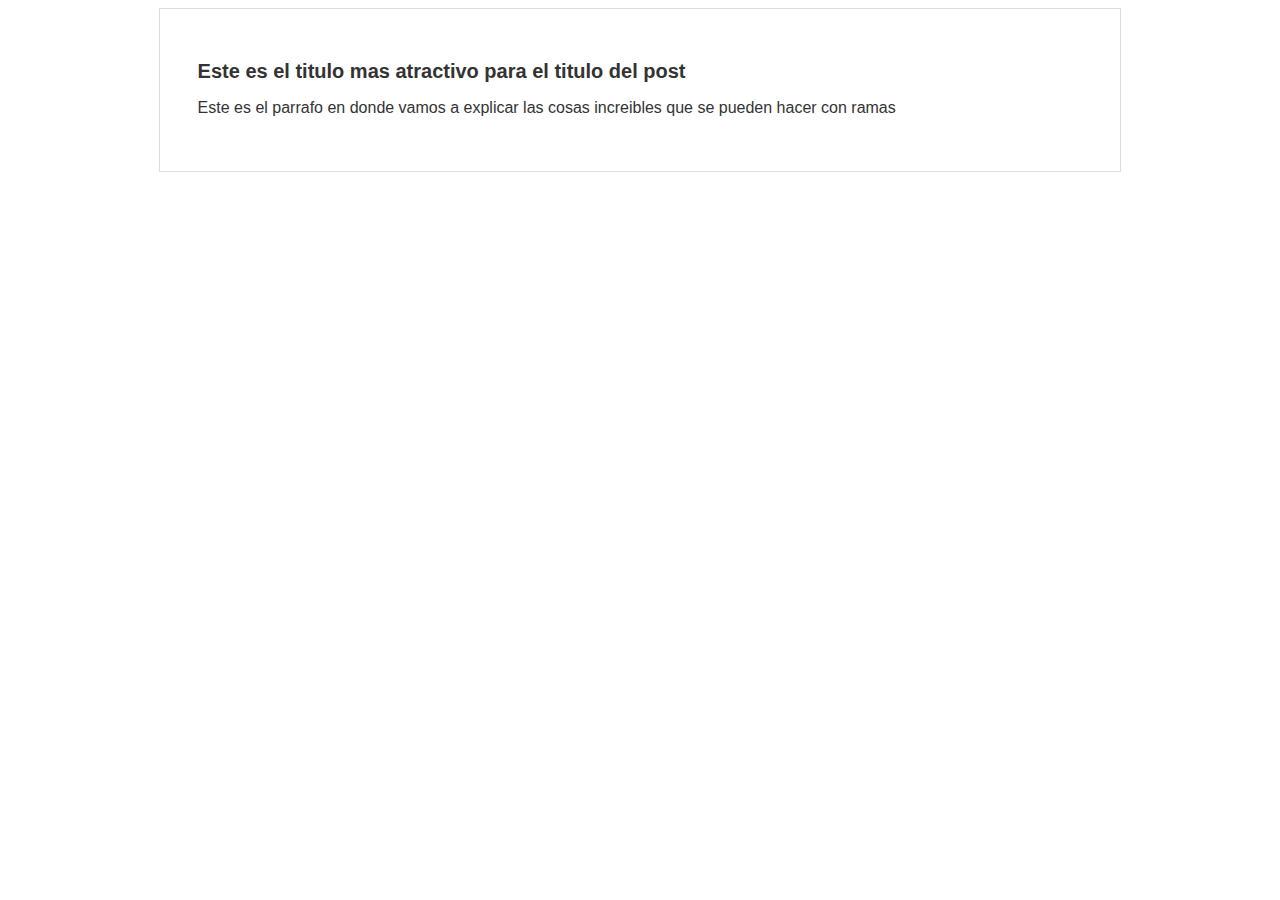
==== index2.html @ c8dacec7 "mis curso de ramas comienza aqui" ====
<!DOCTYPE html>
<html lang="en">
<head>
    <meta charset="UTF-8">
    <meta http-equiv="X-UA-Compatible" content="IE=edge">
    <meta name="viewport" content="width=device-width, initial-scale=1.0">
    <title>Document</title>
    <link rel="stylesheet" href="css/estilos.css">
</head>
<body>
    <div id="container">
        <div id="post">
            <h1> Este es el titulo mas atractivo para el titulo del post</h1>
            <p>Este es el parrafo en donde
                vamos a explicar las cosas increibles
                que se pueden hacer con ramas
            </p>
        </div>
    </div>
</body>
</html>
---- css/estilos.css ----
body{
    color: #333;
    font-family: "Arial";
    text-align: center;
    font-size: 16px;
}
#container{
    width: 70%;
    padding: 1cm;
    text-align: left;
    border: 1px solid #ddd;
    margin: 0 auto;
}
#container h1 {
    font-size: 20px;
}
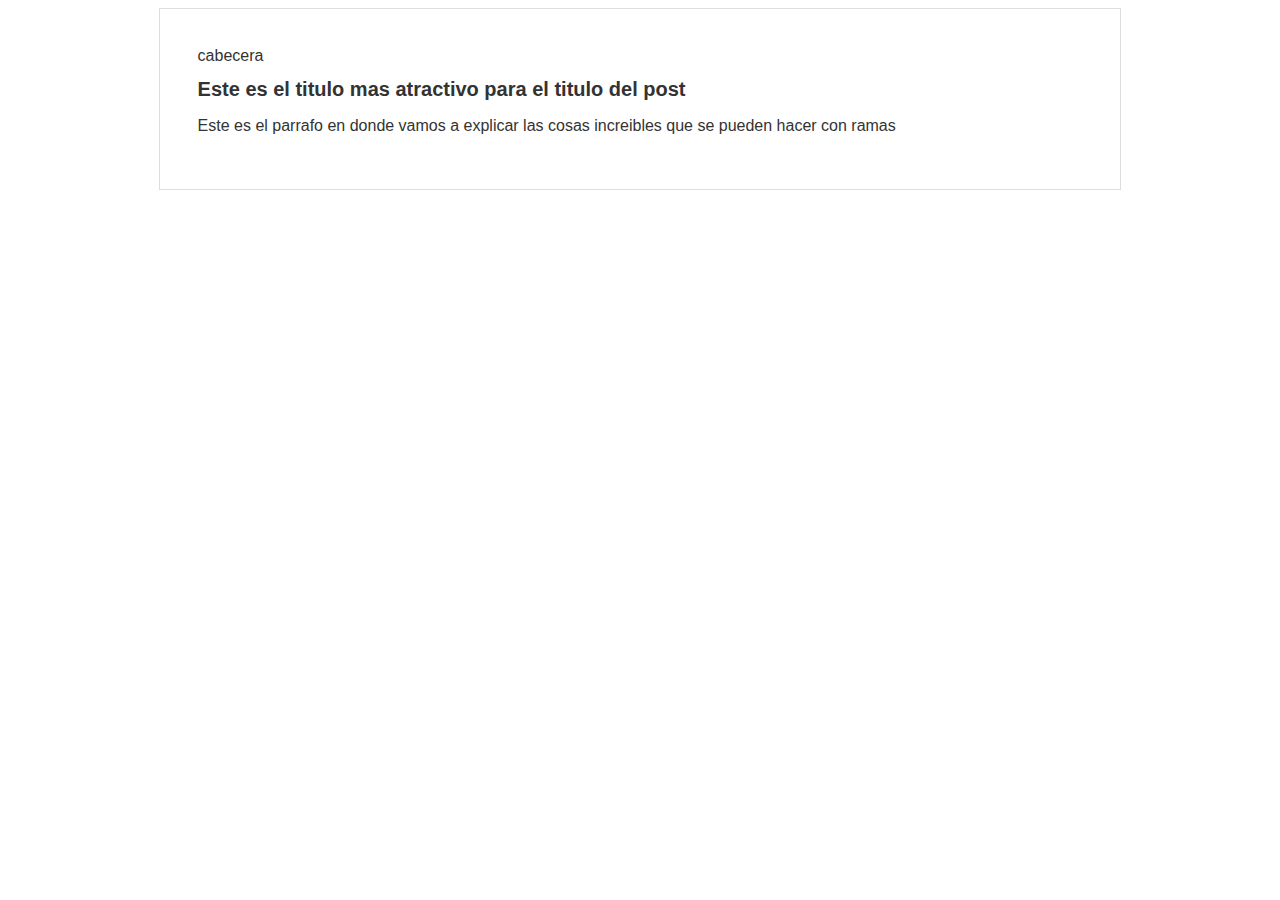
==== commit b56b564a: "primera rama" ====
--- a/index2.html
+++ b/index2.html
@@ -9,6 +9,9 @@
 </head>
 <body>
     <div id="container">
+        <div id="cabecera">
+            cabecera
+        </div>
         <div id="post">
             <h1> Este es el titulo mas atractivo para el titulo del post</h1>
             <p>Este es el parrafo en donde
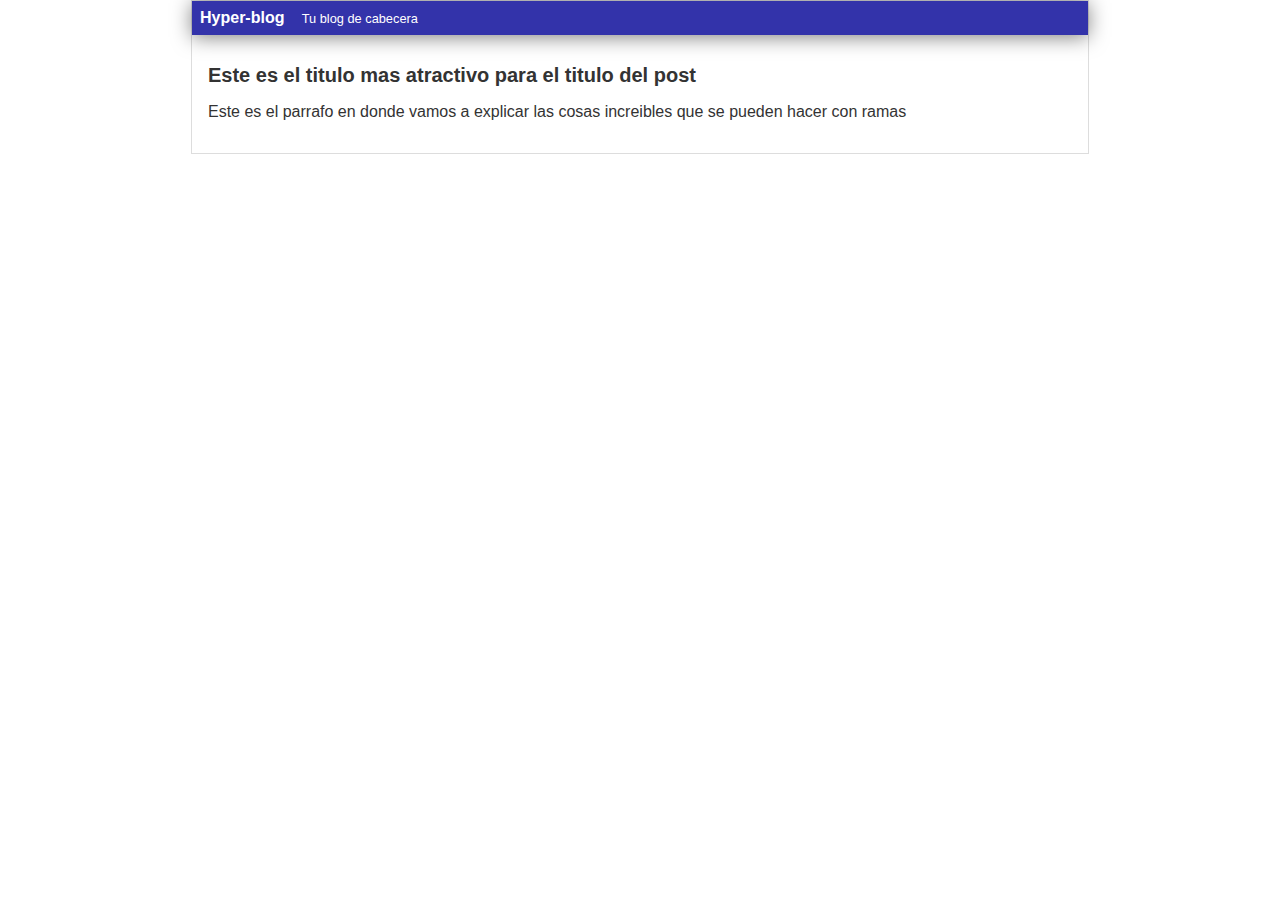
==== commit 022d7a9b: "diseño azul en la rama cabecera" ====
--- a/index2.html
+++ b/index2.html
@@ -10,7 +10,8 @@
 <body>
     <div id="container">
         <div id="cabecera">
-            cabecera
+            Hyper-blog 
+            <span id="tagline">Tu blog de cabecera</span>
         </div>
         <div id="post">
             <h1> Este es el titulo mas atractivo para el titulo del post</h1>
--- a/css/estilos.css
+++ b/css/estilos.css
@@ -1,16 +1,44 @@
-body{
+body
+{
     color: #333;
-    font-family: "Arial";
     text-align: center;
+    font-family: Arial;
     font-size: 16px;
+    margin: 0;
+    padding: 0;
 }
-#container{
+
+#cabecera
+{
+    background: #33A;
+    box-shadow: 0px 2px 20px 0px rgba(0,0,0,0.5);
+    color: white;
+    font-weight: bold;
+    margin: 0;
+    padding: 0.5em;
+}
+
+#cabecera #tagline
+{
+    padding: 0 0 0 1em;
+    font-weight: normal;
+    font-size: 0.8em;
+}
+
+#container
+{
     width: 70%;
-    padding: 1cm;
+    padding: 0;
     text-align: left;
-    border: 1px solid #ddd;
+    border: 1px solid #DDD;
     margin: 0 auto;
 }
-#container h1 {
+
+#container h1
+{
     font-size: 20px;
+}
+#post
+{
+    padding: 1em;
 }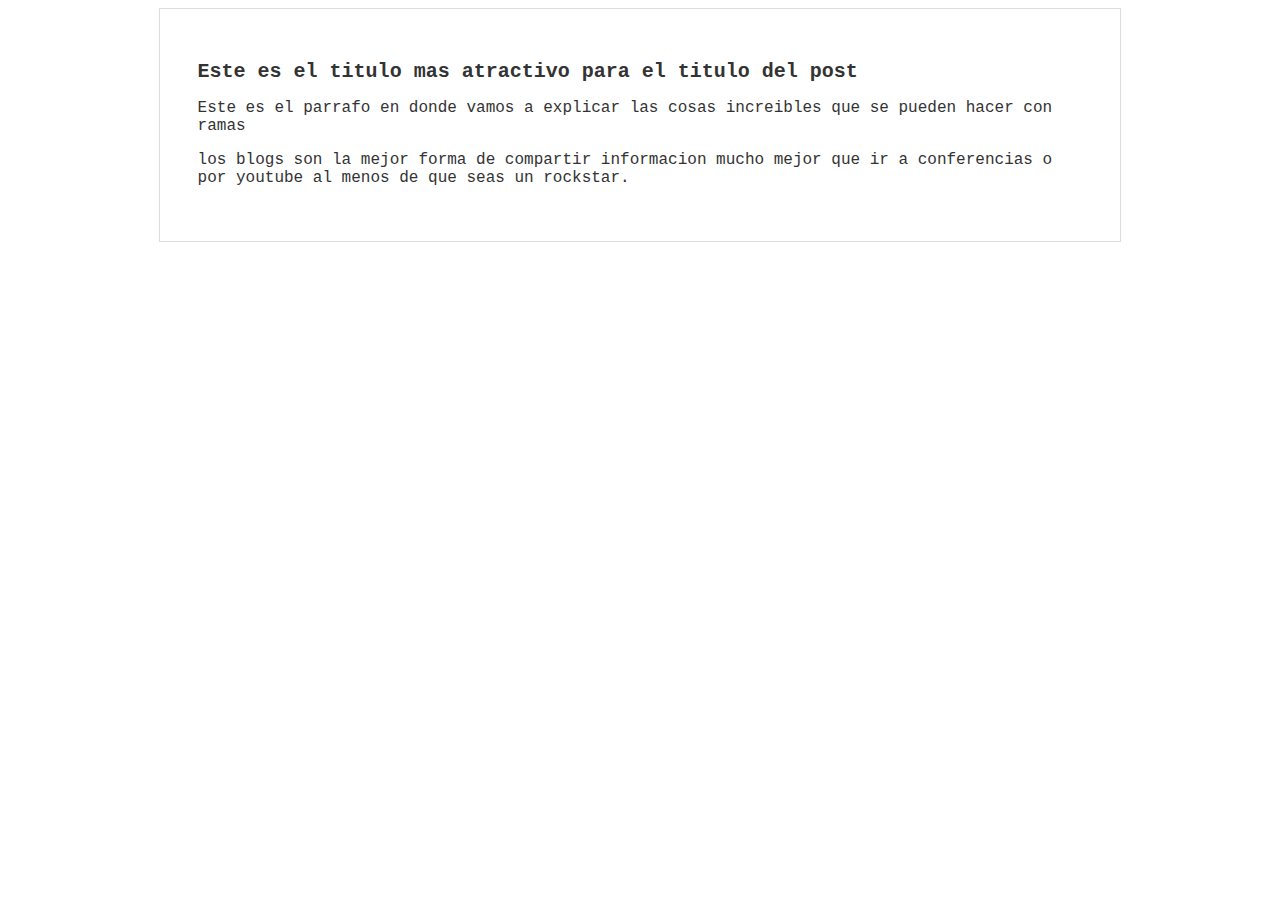
==== commit 7a0ea610: "cambios en la tipografia y en le contenido" ====
--- a/index2.html
+++ b/index2.html
@@ -9,16 +9,16 @@
 </head>
 <body>
     <div id="container">
-        <div id="cabecera">
-            Hyper-blog 
-            <span id="tagline">Tu blog de cabecera</span>
-        </div>
         <div id="post">
             <h1> Este es el titulo mas atractivo para el titulo del post</h1>
             <p>Este es el parrafo en donde
                 vamos a explicar las cosas increibles
                 que se pueden hacer con ramas
             </p>
+            <p> los blogs son la mejor forma de compartir informacion 
+                mucho mejor que ir a conferencias o por youtube al menos de que seas 
+                un rockstar.
+            </p>
         </div>
     </div>
 </body>
--- a/css/estilos.css
+++ b/css/estilos.css
@@ -1,44 +1,16 @@
-body
-{
+body{
     color: #333;
+    font-family: "Courier";
     text-align: center;
-    font-family: Arial;
     font-size: 16px;
-    margin: 0;
-    padding: 0;
 }
-
-#cabecera
-{
-    background: #33A;
-    box-shadow: 0px 2px 20px 0px rgba(0,0,0,0.5);
-    color: white;
-    font-weight: bold;
-    margin: 0;
-    padding: 0.5em;
-}
-
-#cabecera #tagline
-{
-    padding: 0 0 0 1em;
-    font-weight: normal;
-    font-size: 0.8em;
-}
-
-#container
-{
+#container{
     width: 70%;
-    padding: 0;
+    padding: 1cm;
     text-align: left;
-    border: 1px solid #DDD;
+    border: 1px solid #ddd;
     margin: 0 auto;
 }
-
-#container h1
-{
+#container h1 {
     font-size: 20px;
-}
-#post
-{
-    padding: 1em;
 }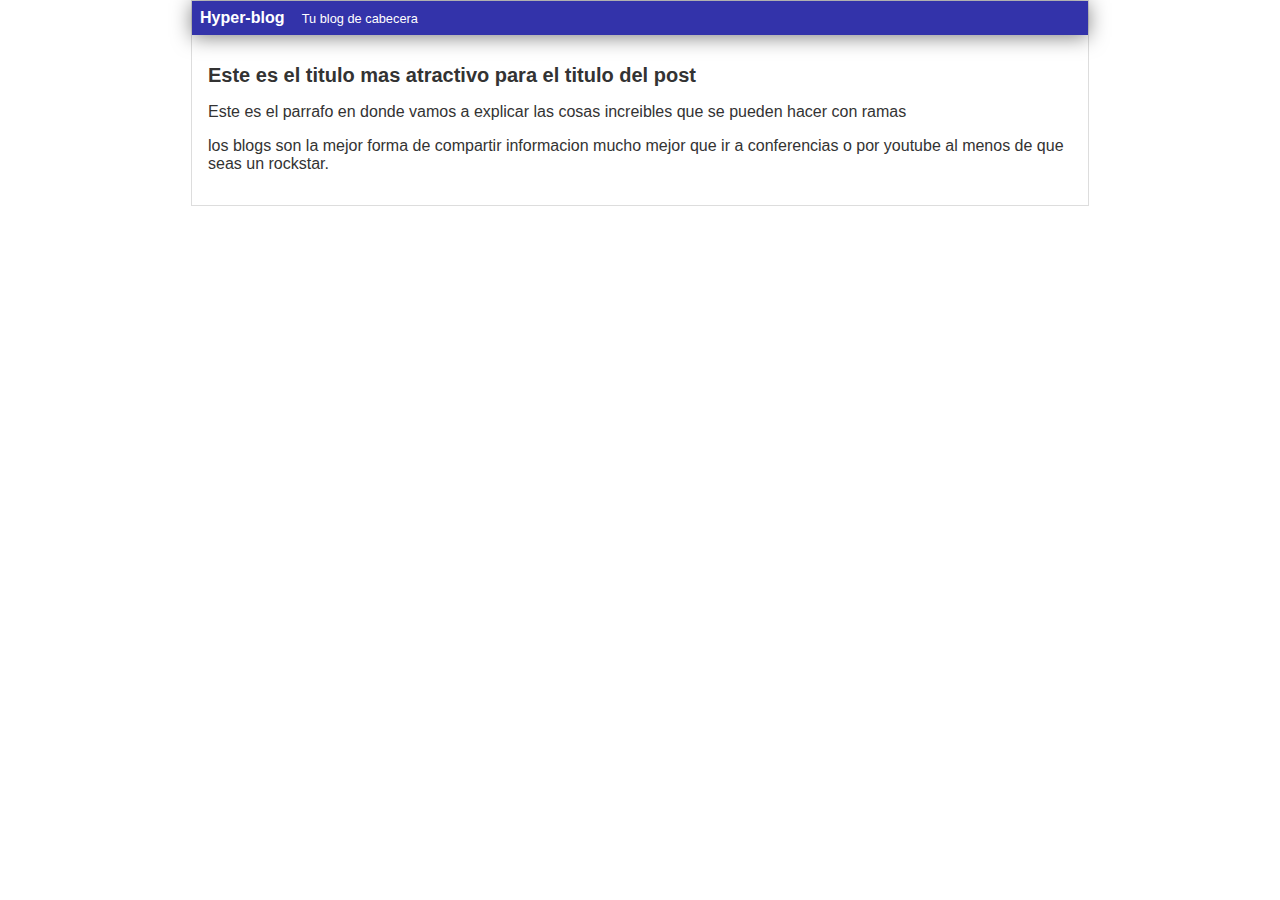
==== commit eb747b65: "mi primer merge" ====
--- a/index2.html
+++ b/index2.html
@@ -9,6 +9,10 @@
 </head>
 <body>
     <div id="container">
+        <div id="cabecera">
+            Hyper-blog 
+            <span id="tagline">Tu blog de cabecera</span>
+        </div>
         <div id="post">
             <h1> Este es el titulo mas atractivo para el titulo del post</h1>
             <p>Este es el parrafo en donde
--- a/css/estilos.css
+++ b/css/estilos.css
@@ -1,16 +1,48 @@
-body{
+body
+{
     color: #333;
+<<<<<<< HEAD
     font-family: "Courier";
+=======
+>>>>>>> cabecera
     text-align: center;
+    font-family: Arial;
     font-size: 16px;
+    margin: 0;
+    padding: 0;
 }
-#container{
+
+#cabecera
+{
+    background: #33A;
+    box-shadow: 0px 2px 20px 0px rgba(0,0,0,0.5);
+    color: white;
+    font-weight: bold;
+    margin: 0;
+    padding: 0.5em;
+}
+
+#cabecera #tagline
+{
+    padding: 0 0 0 1em;
+    font-weight: normal;
+    font-size: 0.8em;
+}
+
+#container
+{
     width: 70%;
-    padding: 1cm;
+    padding: 0;
     text-align: left;
-    border: 1px solid #ddd;
+    border: 1px solid #DDD;
     margin: 0 auto;
 }
-#container h1 {
+
+#container h1
+{
     font-size: 20px;
+}
+#post
+{
+    padding: 1em;
 }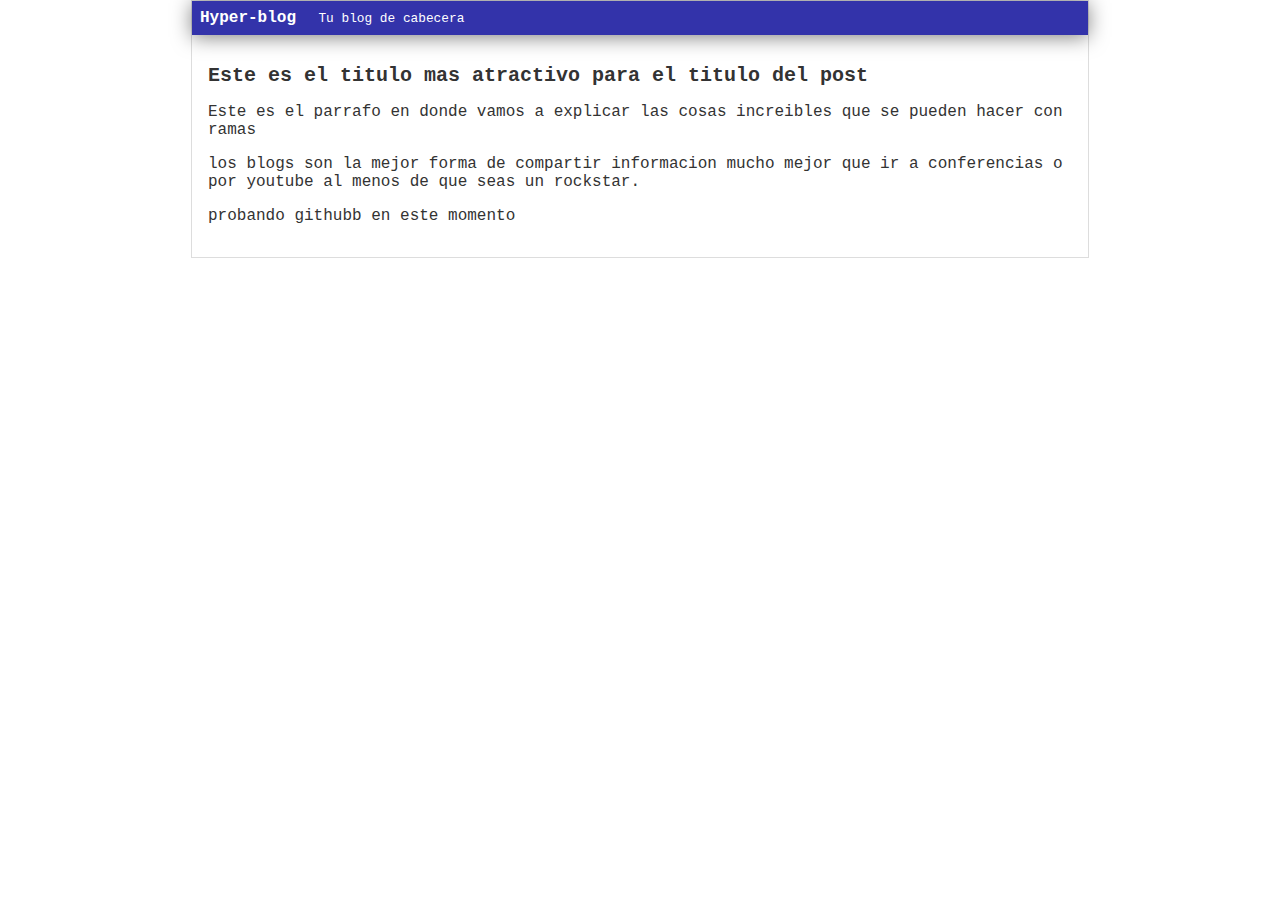
==== commit c812e2ae: "probando el commit y el github" ====
--- a/index2.html
+++ b/index2.html
@@ -23,6 +23,7 @@
                 mucho mejor que ir a conferencias o por youtube al menos de que seas 
                 un rockstar.
             </p>
+            <p>probando githubb en este momento</p>
         </div>
     </div>
 </body>
--- a/css/estilos.css
+++ b/css/estilos.css
@@ -1,12 +1,8 @@
 body
 {
     color: #333;
-<<<<<<< HEAD
     font-family: "Courier";
-=======
->>>>>>> cabecera
     text-align: center;
-    font-family: Arial;
     font-size: 16px;
     margin: 0;
     padding: 0;
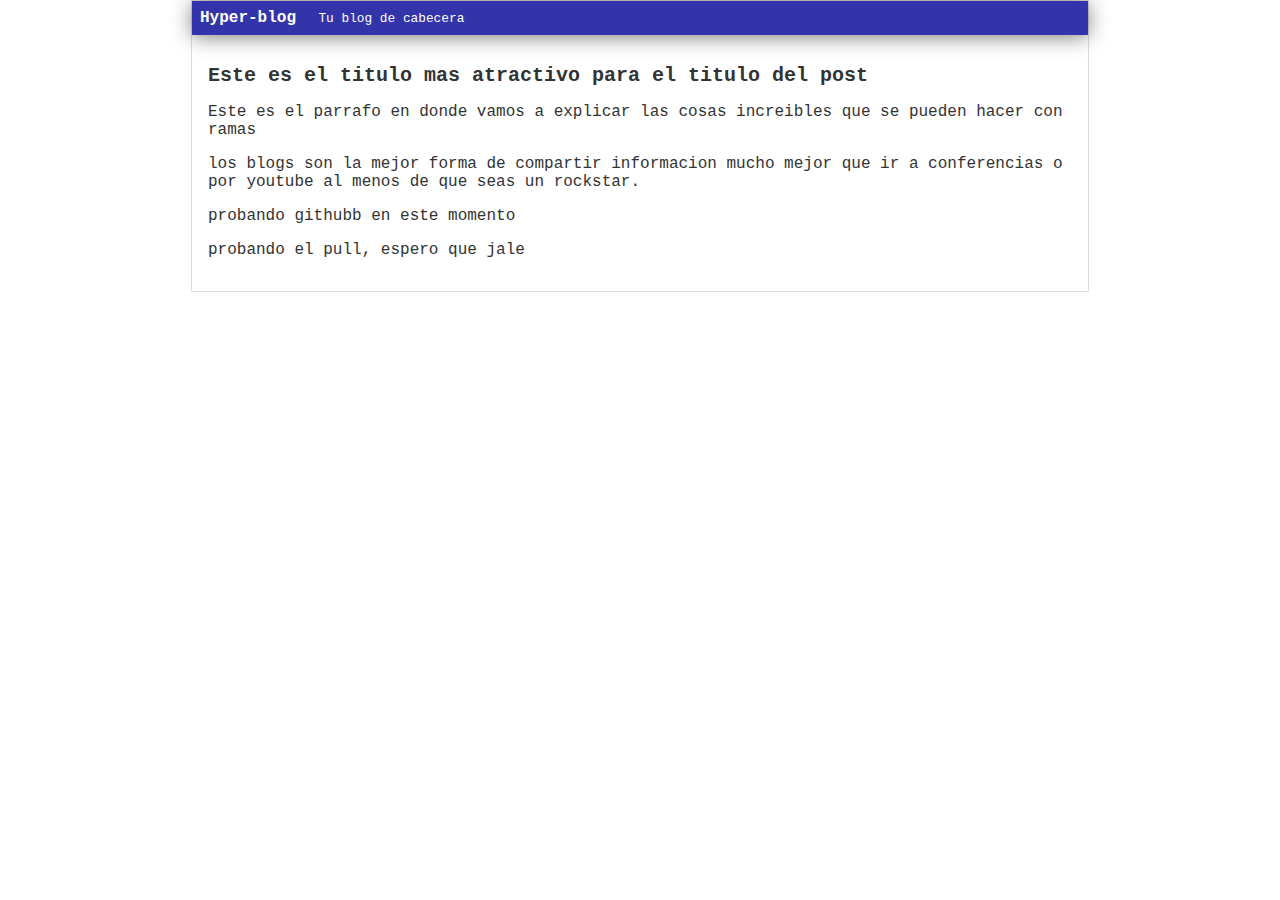
==== commit ed8177b8: "Update index2.html" ====
--- a/index2.html
+++ b/index2.html
@@ -24,7 +24,8 @@
                 un rockstar.
             </p>
             <p>probando githubb en este momento</p>
+            <p>probando el pull, espero que jale</p>
         </div>
     </div>
 </body>
-</html>+</html>
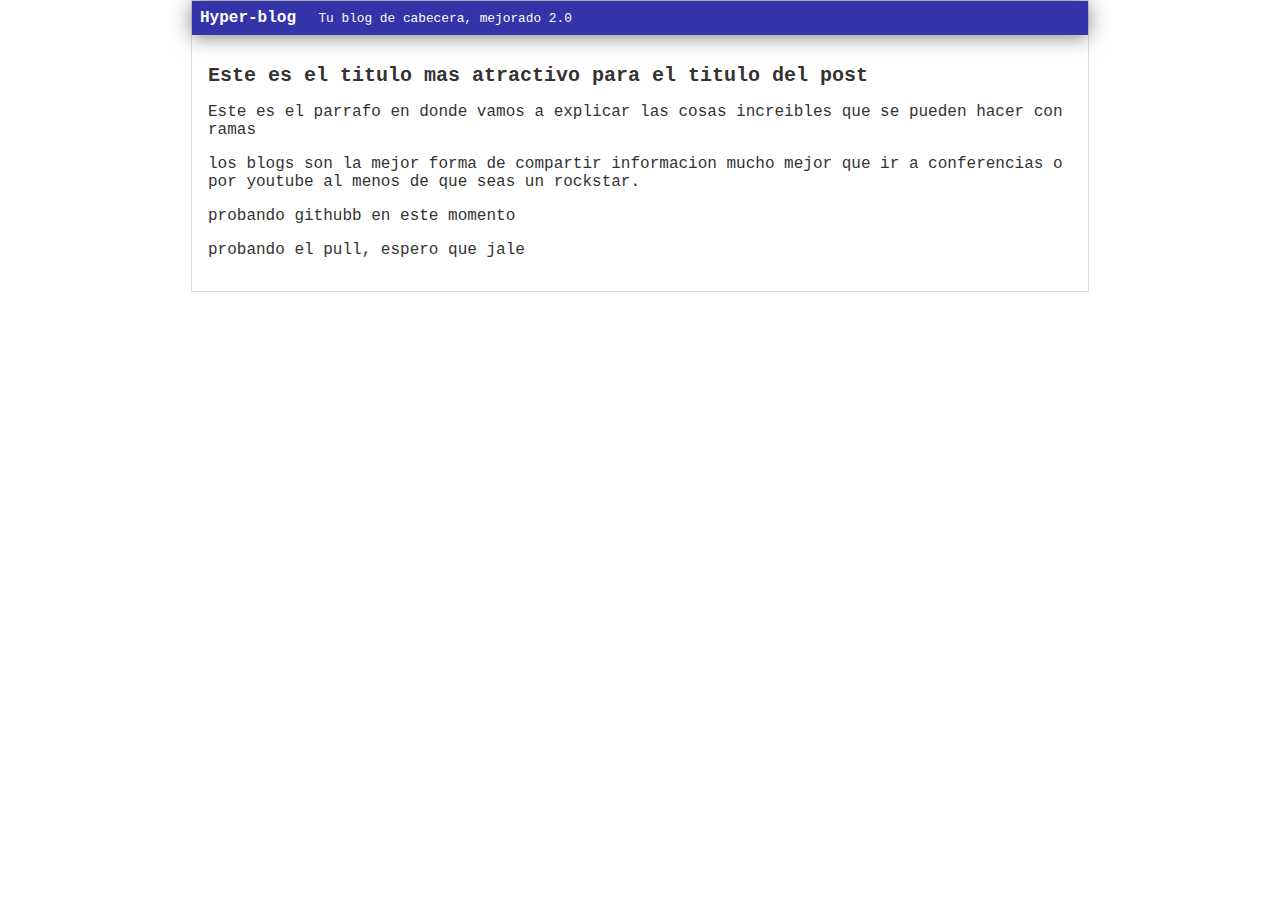
==== commit d7448cbd: "una version del hiperblog" ====
--- a/index2.html
+++ b/index2.html
@@ -11,7 +11,7 @@
     <div id="container">
         <div id="cabecera">
             Hyper-blog 
-            <span id="tagline">Tu blog de cabecera</span>
+            <span id="tagline">Tu blog de cabecera, mejorado 2.0</span>
         </div>
         <div id="post">
             <h1> Este es el titulo mas atractivo para el titulo del post</h1>
